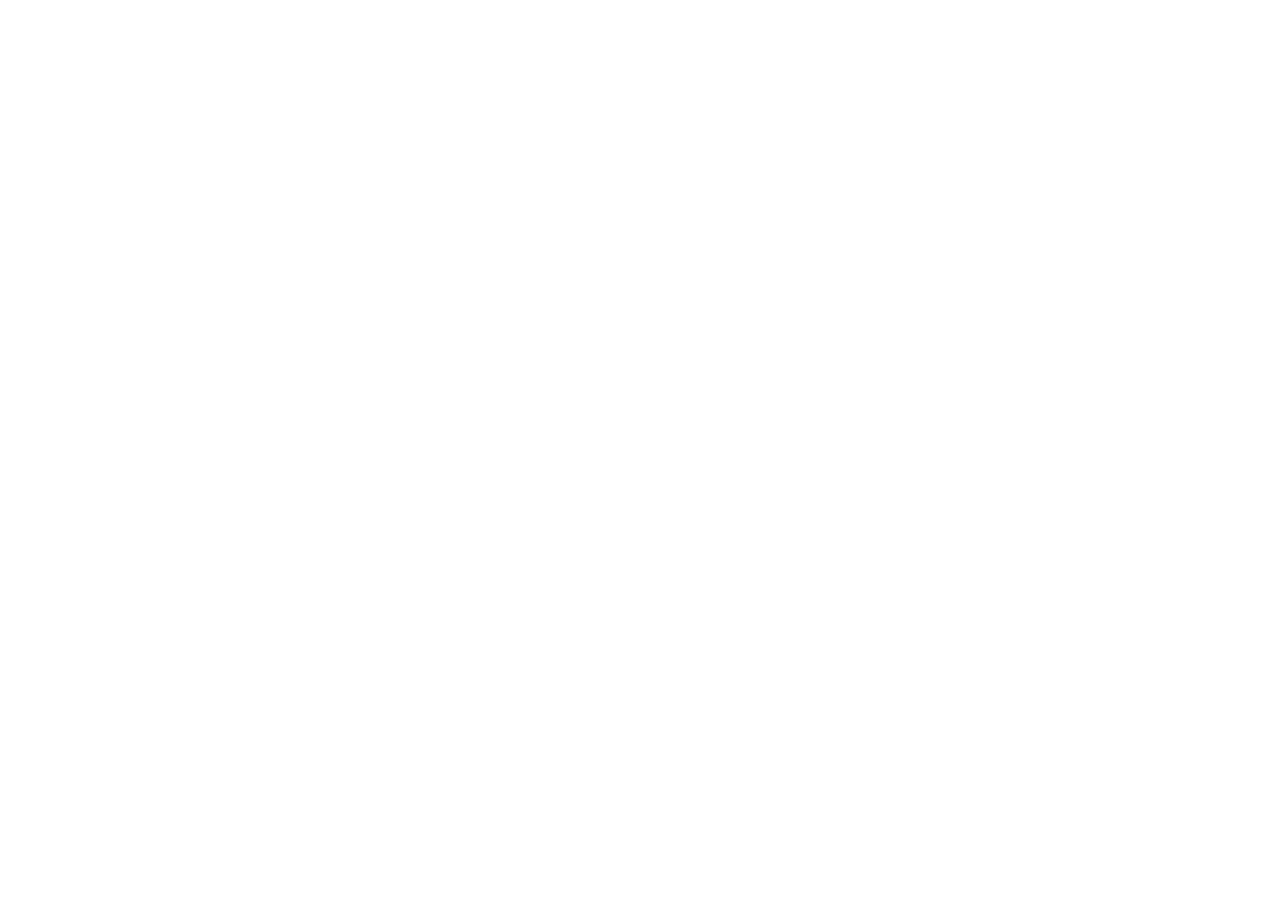
==== index.html @ 958f2c76 "Adicionado Index" ====
<!DOCTYPE html>
<html lang="pt-br">
<head>
    <meta charset="UTF-8">
    <meta name="viewport" content="width=device-width, initial-scale=1.0">
    <title>Calculador HTML</title>
</head>
<body>
    
</body>
</html>
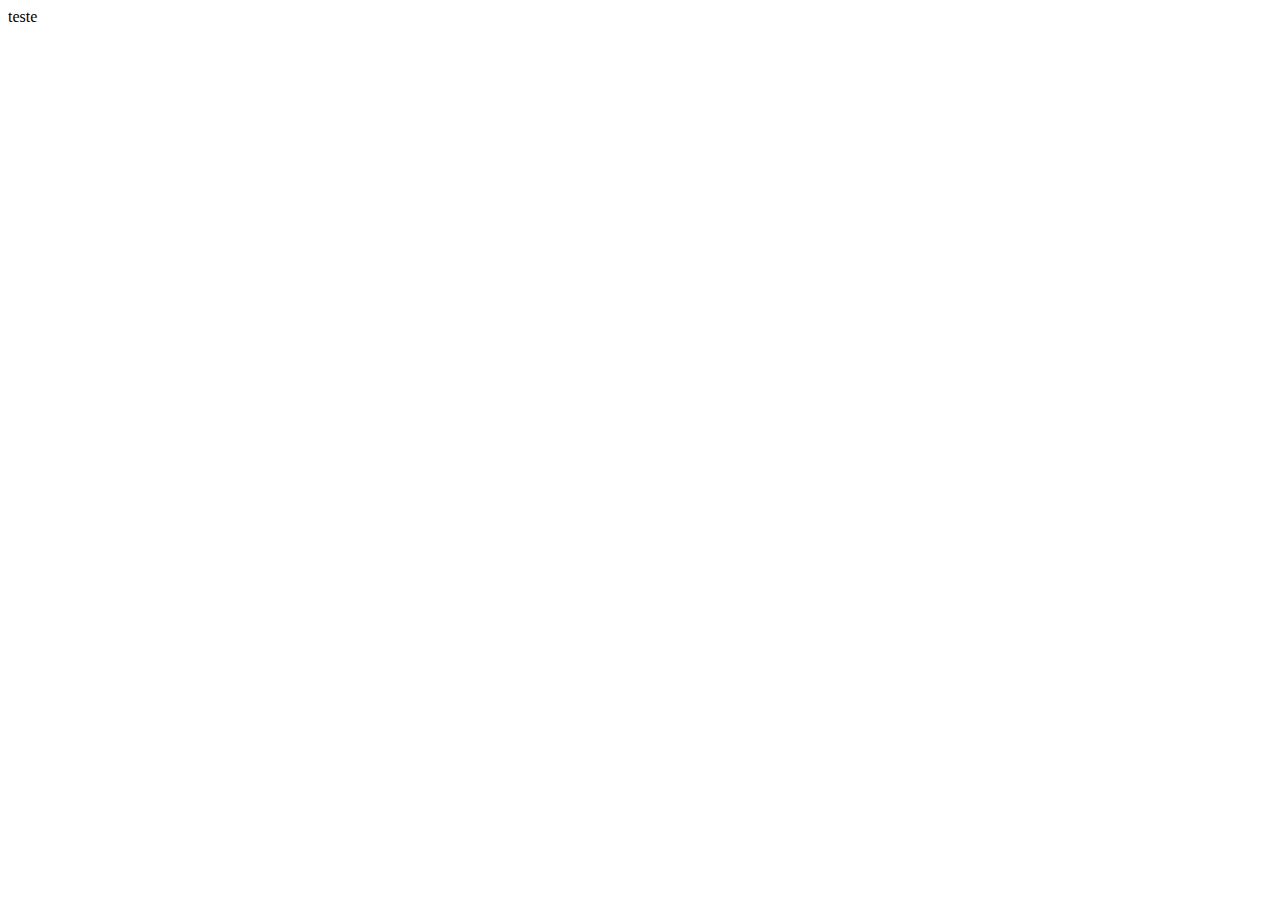
==== commit aa03bf79: "Tetsando mensagem" ====
--- a/index.html
+++ b/index.html
@@ -6,6 +6,6 @@
     <title>Calculador HTML</title>
 </head>
 <body>
-    
+    teste
 </body>
 </html>